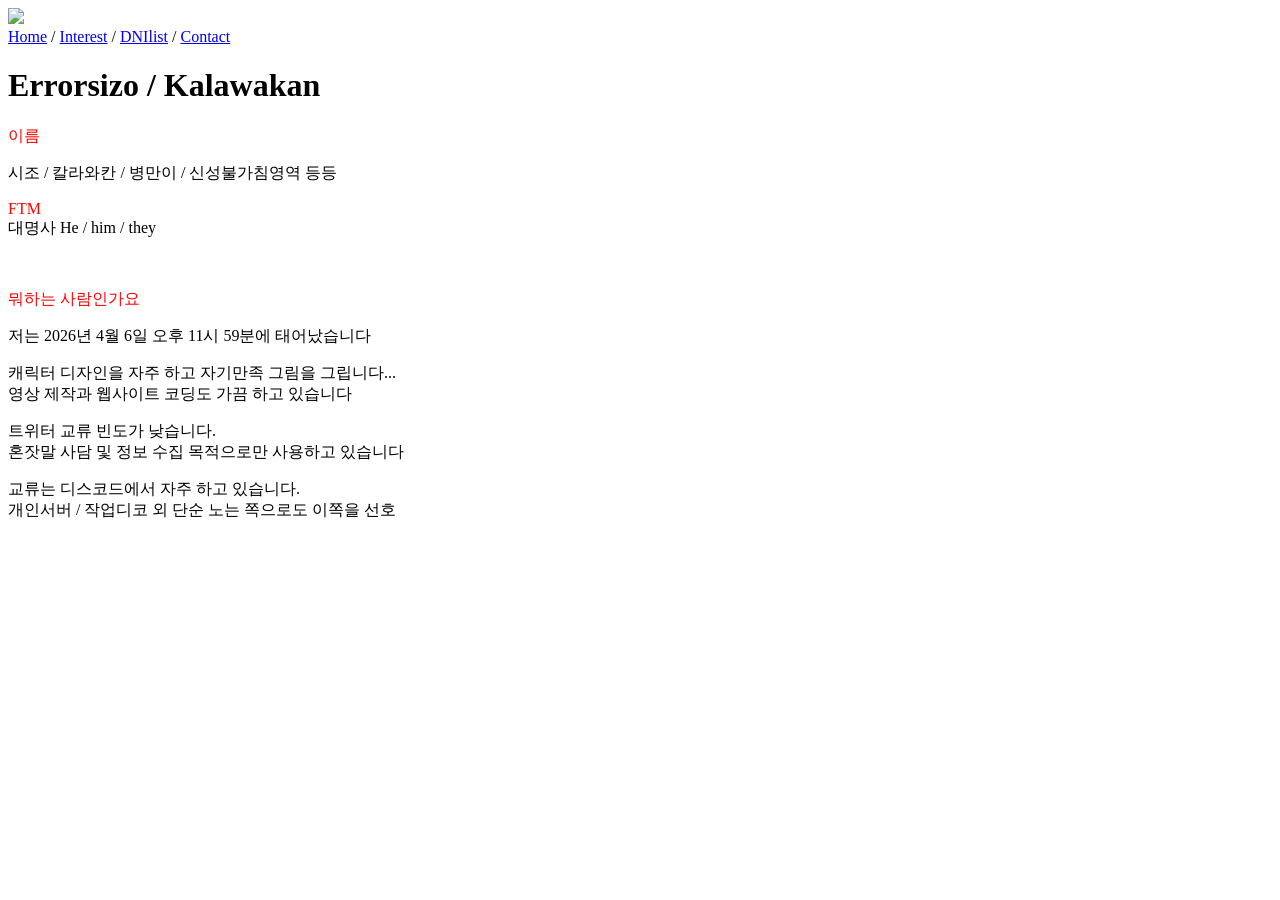
==== index.html @ 32a665e2 "Update index.html" ====
<!DOCTYPE html>
<html>
<head>
	<link rel="icon" href="https://file.garden/Ze5oTzHwPg7iwG7n/WEBSITE/music.png">
	<title>(-(-_(-_-)_-)-)</title>
	<link rel="stylesheet" href="pfp.css"/>
	<meta name="viewport" content="width=device-width, initial-scale=0.1">
</head>
<body>
	<div class="wrapper">
		<div class="header">
			<a href="index.html" target="_self"><img src="https://teppyslayouts.neocities.org/03/header.gif" class="header-image"></a>
		</div>
			<div class="menu">
				<a href="index.html" target="_self">Home</a> / 
				<a href="Interest.html" target="_self">Interest</a> / 
				<a href="DNI.html" target="_self">DNIlist</a> / 
				<a href="Contact.html" target="_self">Contact</a>
			</div>
		<div class="main">
			<h1>Errorsizo / Kalawakan</h1>
      <p><a style="color:red;">이름</a></p><p>시조 / 칼라와칸 / 병만이 / 신성불가침영역 등등</p>
<p><a style="color:red;">FTM</a><br>대명사 He / him / they</p>
<br><p style="color:red;">뭐하는 사람인가요</p>
<p>저는 2026년 4월 6일 오후 11시 59분에 태어났습니다</p>
캐릭터 디자인을 자주 하고 자기만족 그림을 그립니다...<br>
영상 제작과 웹사이트 코딩도 가끔 하고 있습니다</p>
<p>트위터 교류 빈도가 낮습니다.<br>혼잣말 사담 및 정보 수집 목적으로만 사용하고 있습니다<br></p>
<p>교류는 디스코드에서 자주 하고 있습니다.<br>개인서버 / 작업디코 외 단순 노는 쪽으로도 이쪽을 선호</p>
</body>
</html>
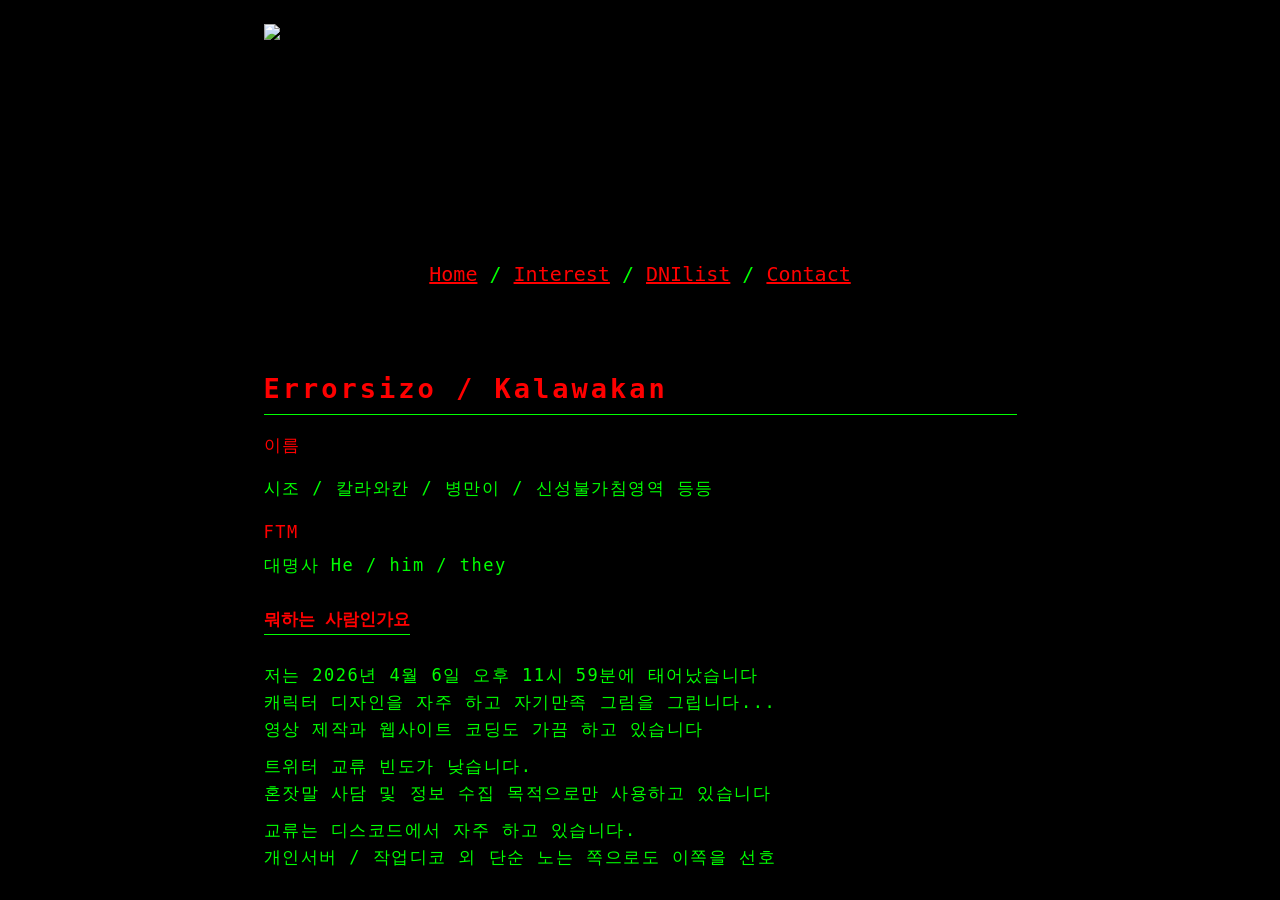
==== commit 325f5c04: "Revise personal description in index.html Updated the section describing personal information and ac" ====
--- a/index.html
+++ b/index.html
@@ -22,8 +22,8 @@
 			<h1>Errorsizo / Kalawakan</h1>
       <p><a style="color:red;">이름</a></p><p>시조 / 칼라와칸 / 병만이 / 신성불가침영역 등등</p>
 <p><a style="color:red;">FTM</a><br>대명사 He / him / they</p>
-<br><p style="color:red;">뭐하는 사람인가요</p>
-<p>저는 2026년 4월 6일 오후 11시 59분에 태어났습니다</p>
+<h3>뭐하는 사람인가요</h3>
+<p>저는 2026년 4월 6일 오후 11시 59분에 태어났습니다<br>
 캐릭터 디자인을 자주 하고 자기만족 그림을 그립니다...<br>
 영상 제작과 웹사이트 코딩도 가끔 하고 있습니다</p>
 <p>트위터 교류 빈도가 낮습니다.<br>혼잣말 사담 및 정보 수집 목적으로만 사용하고 있습니다<br></p>
--- a/pfp.css
+++ b/pfp.css
@@ -0,0 +1,105 @@
+@import url('https://cdn.jsdelivr.net/npm/galmuri@latest/dist/galmuri.css');
+
+@font-face {
+    font-family: 'Galmuri11';
+    src: url('https://cdn.jsdelivr.net/gh/projectnoonnu/2506-1@1.0/Galmuri11-Bold.woff2') format('woff2');
+    font-weight: 700;
+    font-display: swap;
+}
+
+body, html {
+	background: #000;
+	color: lime;
+	font-family: 'Galmuri11', monospace;
+	font-size: 17px;
+}
+
+img {
+	max-width: 100%;
+}
+
+.page {
+	padding: 25px;
+}
+
+.header-image {
+	height: 200px;
+	margin: auto;
+	display: block;
+}
+
+.wrapper {
+	margin: auto;
+	margin-top: 24px;
+	width: 753px;
+}
+
+.menu {
+  text-align: center;
+  font-size: 20px;
+	margin-bottom: 70px;
+	margin-top: 30px;
+}
+
+.menu a {
+	color: red;
+}
+
+.main {
+	background-image: url('bg.jpg');
+	position: relative;
+}
+
+.main iframe {
+  text-align: center;
+	border: none;
+	border: none;
+	position: absolute;
+	top: 35px;
+	left: 7px;
+	width: 739px;
+	height: 439px;
+}
+
+
+h1 {
+  font-size: 27px;
+	border-bottom: 1px solid lime;
+	letter-spacing: 3px;
+  margin-bottom: 10px;
+  line-height: 50px;
+  color: red;
+}
+
+h2 {
+  text-align: left; 
+  font-size: 22px;
+	border-bottom: 1px solid lime;
+  text-align: left;
+  margin-top: 50px;
+  line-height: 40px;
+  color: red;
+}
+
+h3 {
+  font-size: 17px;
+	border-bottom: 1px solid lime;
+  text-align: left;
+  color: red;
+  margin-top: 25px;
+  line-height: 30px;
+  display: inline-block
+}
+
+a {
+	color: red;
+  line-height: 40px;
+}
+
+p {
+    margin: 0 auto; 
+    text-align: left; 
+    letter-spacing: 1.5px;
+    line-height: 27px;
+    margin-top: 10px;
+}
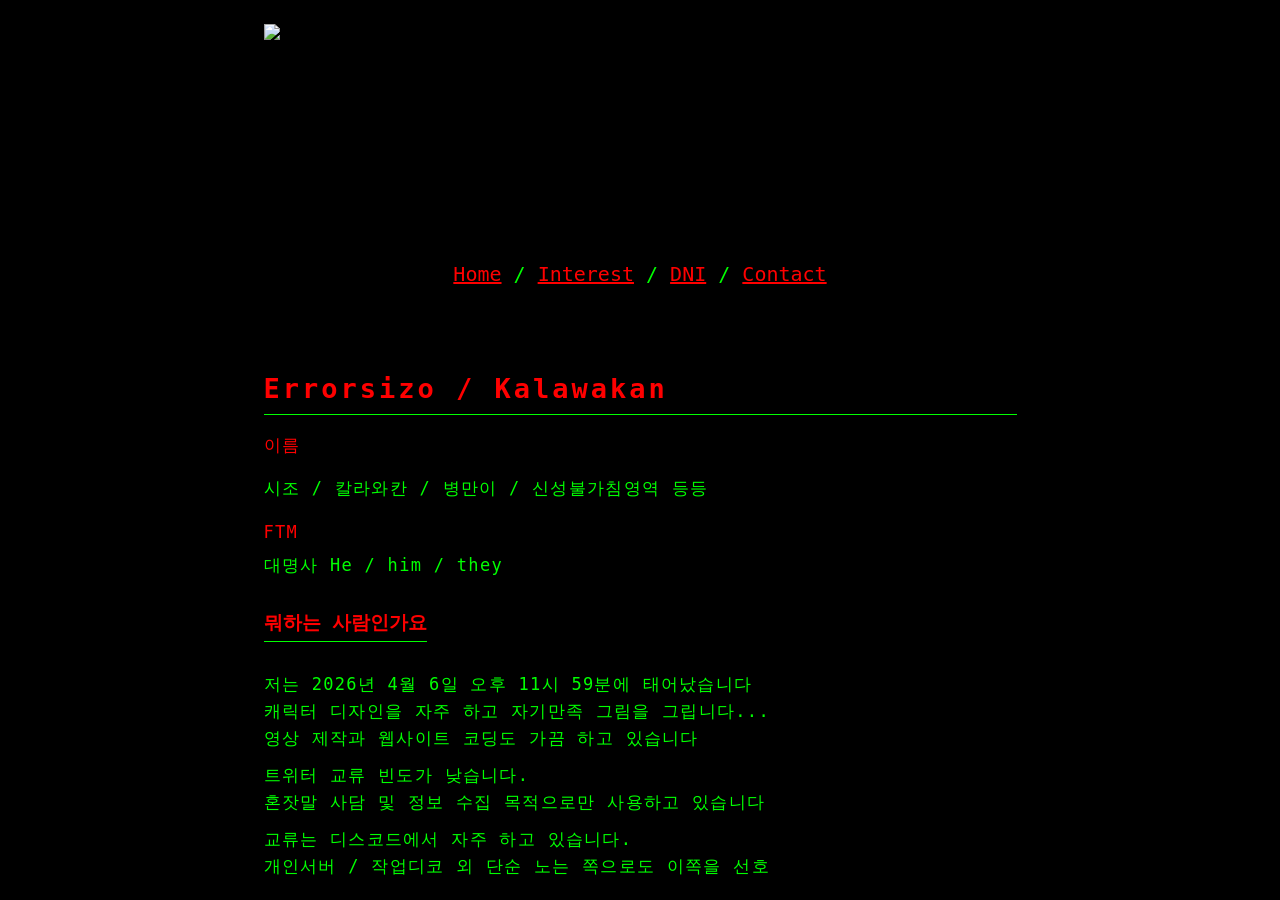
==== commit a888854e: "Rename 'DNIlist' link to 'DNI'" ====
--- a/index.html
+++ b/index.html
@@ -15,7 +15,7 @@
 			<div class="menu">
 				<a href="index.html" target="_self">Home</a> / 
 				<a href="Interest.html" target="_self">Interest</a> / 
-				<a href="DNI.html" target="_self">DNIlist</a> / 
+				<a href="DNI.html" target="_self">DNI</a> / 
 				<a href="Contact.html" target="_self">Contact</a>
 			</div>
 		<div class="main">
--- a/pfp.css
+++ b/pfp.css
@@ -82,12 +82,12 @@
 }
 
 h3 {
-  font-size: 17px;
+  font-size: 19px;
 	border-bottom: 1px solid lime;
   text-align: left;
   color: red;
   margin-top: 25px;
-  line-height: 30px;
+  line-height: 37px;
   display: inline-block
 }
 
@@ -99,7 +99,7 @@
 p {
     margin: 0 auto; 
     text-align: left; 
-    letter-spacing: 1.5px;
+    letter-spacing: 1.3px;
     line-height: 27px;
     margin-top: 10px;
 }
